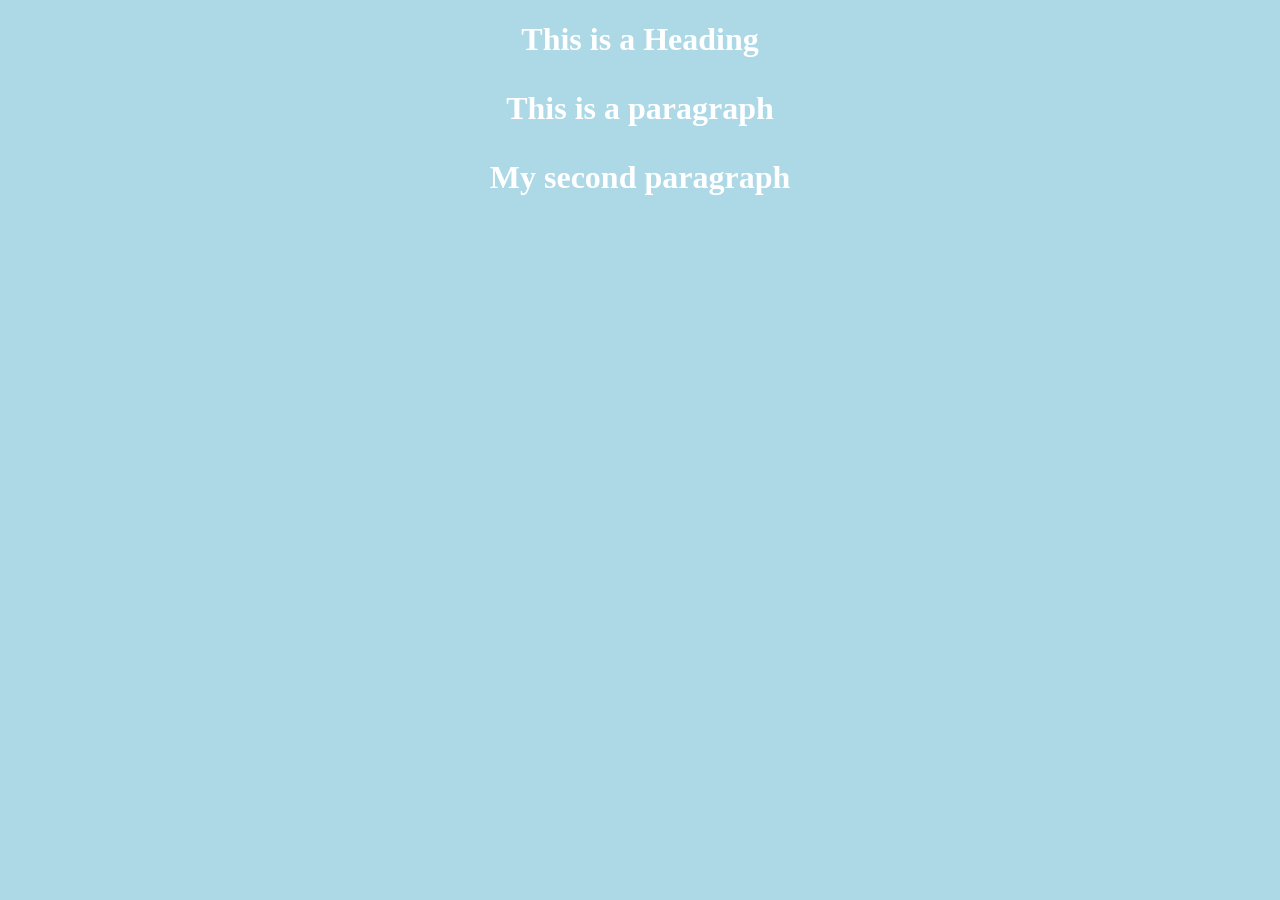
==== page1.html @ 1d5f0dd1 "add css styles" ====
<!DOCTYPE html>
<html>
<head>
<title>Page Title</title>
<style>
body {
background-color: lightblue;
}
h1 {
color: white;
text-align: center;
}
p {
front-family: verdana;
front-size: 20px;
}
</style>
</head>
<body>

<h1>This is a Heading<h1>
<p>This is a paragraph</p>
<p>My second paragraph</p>
</body>
</html>
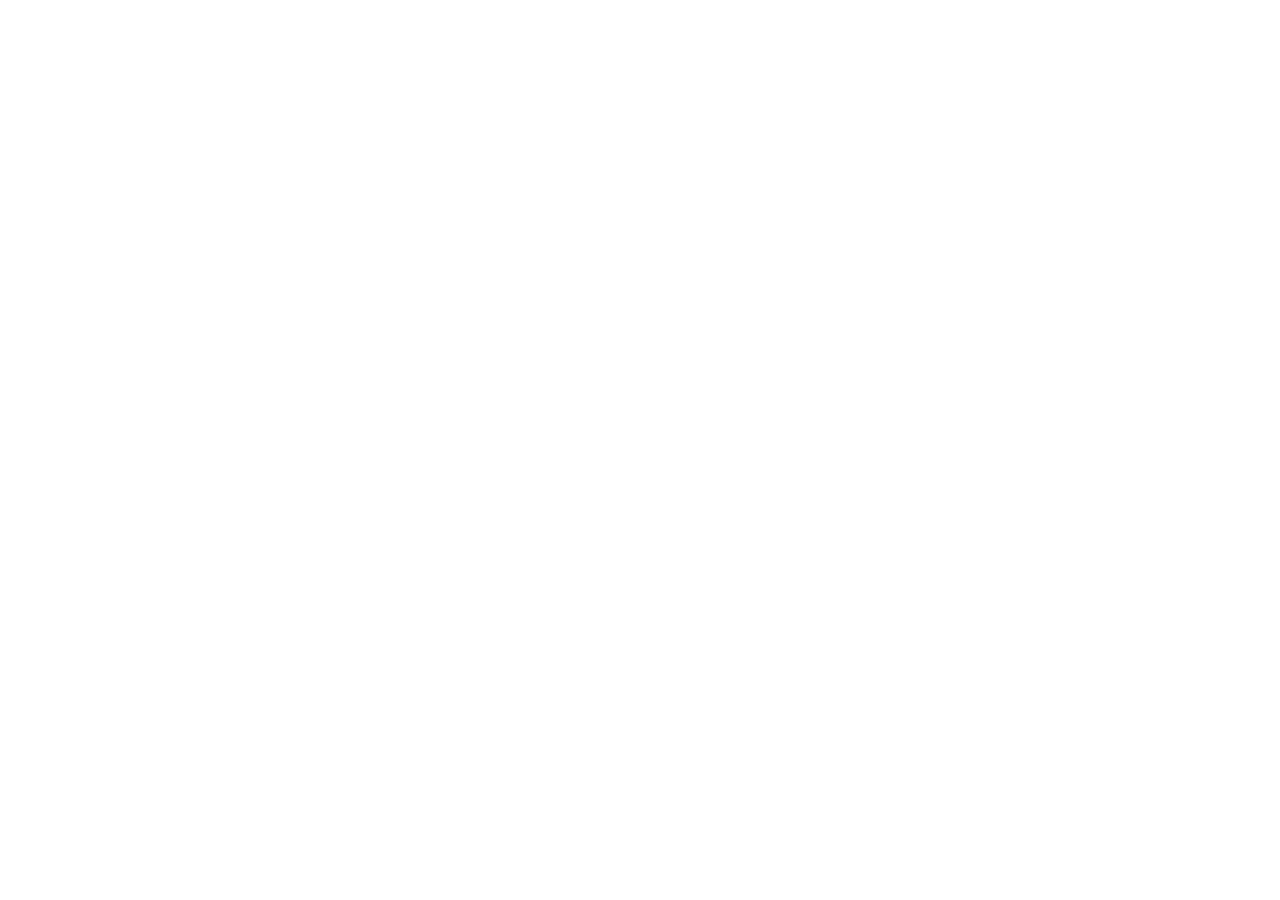
==== commit 028b84c5: "refactor css styles" ====
--- a/page1.html
+++ b/page1.html
@@ -1,25 +1,13 @@
 <!DOCTYPE html>
 <html>
-<head>
-<title>Page Title</title>
-<style>
-body {
-background-color: lightblue;
-}
-h1 {
-color: white;
-text-align: center;
-}
-p {
-front-family: verdana;
-front-size: 20px;
-}
-</style>
-</head>
+      <head>
+               <title>Page Title</title>
+               <link rel="stylesheet" href="styles.css">
+      </head>
 <body>
 
-<h1>This is a Heading<h1>
-<p>This is a paragraph</p>
-<p>My second paragraph</p>
+      <h1>This is a Heading<h1>
+      <p>This is a paragraph</p>
+      <p>My second paragraph</p>
 </body>
 </html>
--- a/styles.css
+++ b/styles.css
@@ -0,0 +1,13 @@
+<style>
+body {
+background-color: lightblue;
+}
+h1 {
+color: white;
+text-align: center;
+}
+p {
+front-family: verdana;
+front-size: 20px;
+}
+</style>
